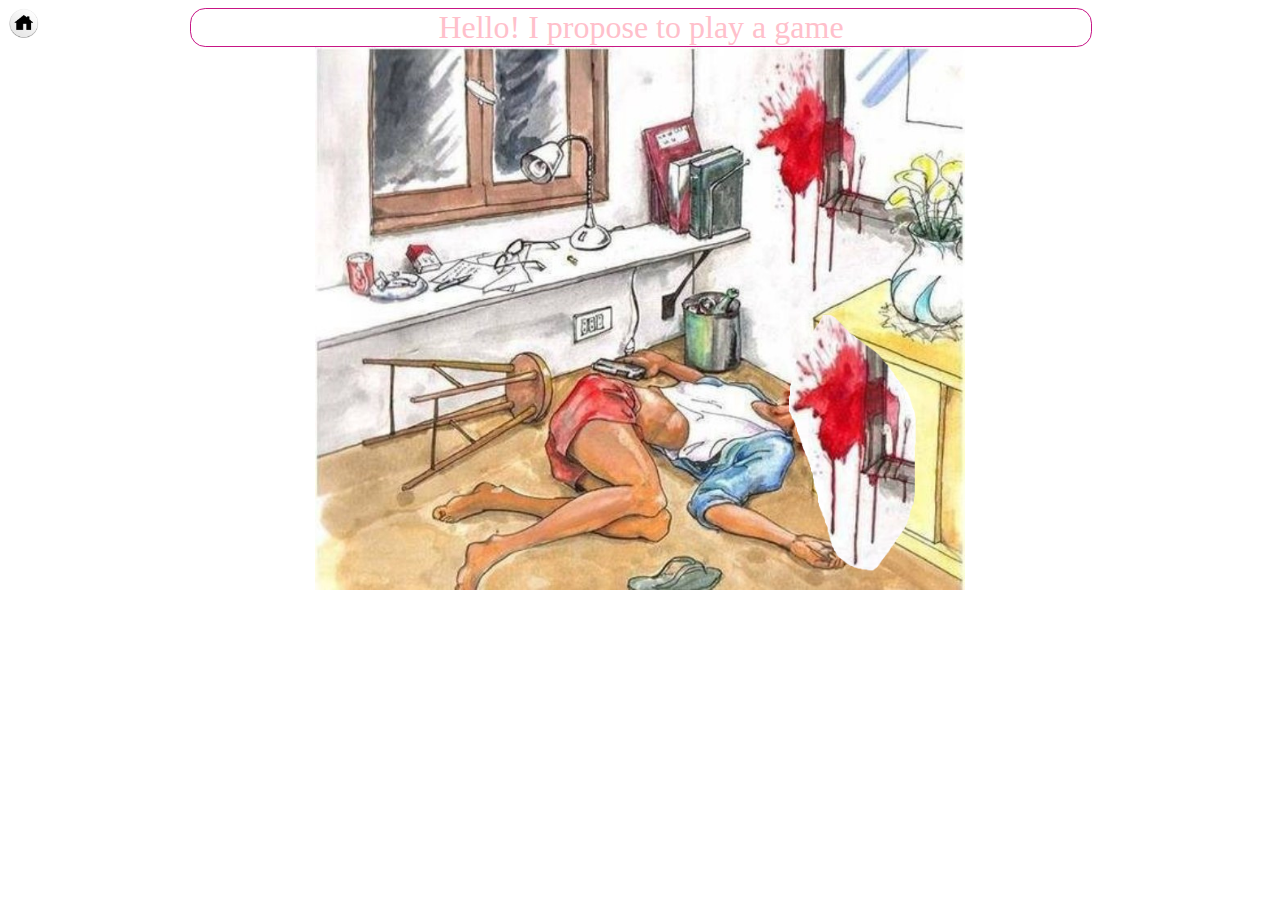
==== page/game.html @ a5806359 "место преступления и одна улика" ====
<html>
<head>
<title>Game</title> 
<link rel="stylesheet" href="style/style.css">
</head>
<body>
<main class="background">
	<div class="home">
			<a class="home__link" href="mywork.html"><img class="home__beckground" src="img/buttonhome.png"></a>
	</div>
	<div class="central-wrapper">
		<li class ="content__title">Hello! I propose to play a game 
			<span class="tooltip">Отлично, предлагаю сыграть в игру. Смысл задания ответить на вопрос: убийство или суицид? </span>
		</li> 
		<div class="content__img">
			<img class="content__img" src="img/murder.jpg">
			<img class="content__img-ul" src="img/ul1.png">
		</div>
	</div>

</main>
</body>
</html>
---- page/style/style.css ----
.background {
	background: url('../img/fon.jpg') no-repeat;
}
.central-wrapper {
	width: 900px;
	margin: 0 auto;
	height: 100%;
}

.menu { 
	width: 100%;
	margin: 0 auto;
	height: 4.5rem;
}

.home__beckground {
	float:left;
	width: 2rem;
	height: 2rem;
}

.menu__item {
	background: #DB7093 ;
	border-radius: 0.95rem;
	border: 1px solid #C71585;
	float: left;
	width: 20%;
	padding: 1.15rem;
	text-align: center;
	margin: 0 auto;
	font-size: 20px;
	list-style: none; /*������ ����� ������ ������*/
}
.content__title{
	position: relative;
	border-radius: 0.95rem;
	border: 1px solid #C71585;
	float: left;
	width: 100%;
	text-align: center;
	margin: 0 auto;
	font-size: 32px;
	list-style: none; 
	color: pink;
	font-family: CORBEL;
}
.content__title:hover {
	/*background: #271347;*/
	width: 100%;
}
.tooltip {
	position: absolute;
	left:0px;
	bottom: -80px;
	display: none;
	background: #271347;
	border: 1px solid black;
	font-family: CORBEL;
	border-radius: 0.95rem;
	width: 100%;
}
.content__title:hover .tooltip{
	display: inline;
}
.content__img{
	width:650px;
	text-align: center;
	margin: 0 auto;
}
.content__img-ul{
	position: absolute;
	width:196px;
	left:753px;
	bottom: +320px;
}
.content__img-ul:hover{
	border: 2px solid #C71585;
	border-radius: 5rem;
}
.menu__link {
	color: pink;
	font-family: ALGERIAN;
	text-decoration: none;
	width: 100%;
	height: 100%;
	padding: 25;
	margin: 0 auto;
}

.menu__item_game {
	width: 50%;
	padding: 1.15rem;
	margin-left: 21%;
}

.clear {
	clear: both;
}



___________________________________
text-align= "center";                   |
float: center;                     |
display: inline-block;             |
padding-right: 100px;              |
background = F:/������/Page/Fon.jpg|
font-family: CURSIVE, ALGERIAN; 
border: 3px solid #e34334;   |
margin:auto;!!!!          
___________________________________|
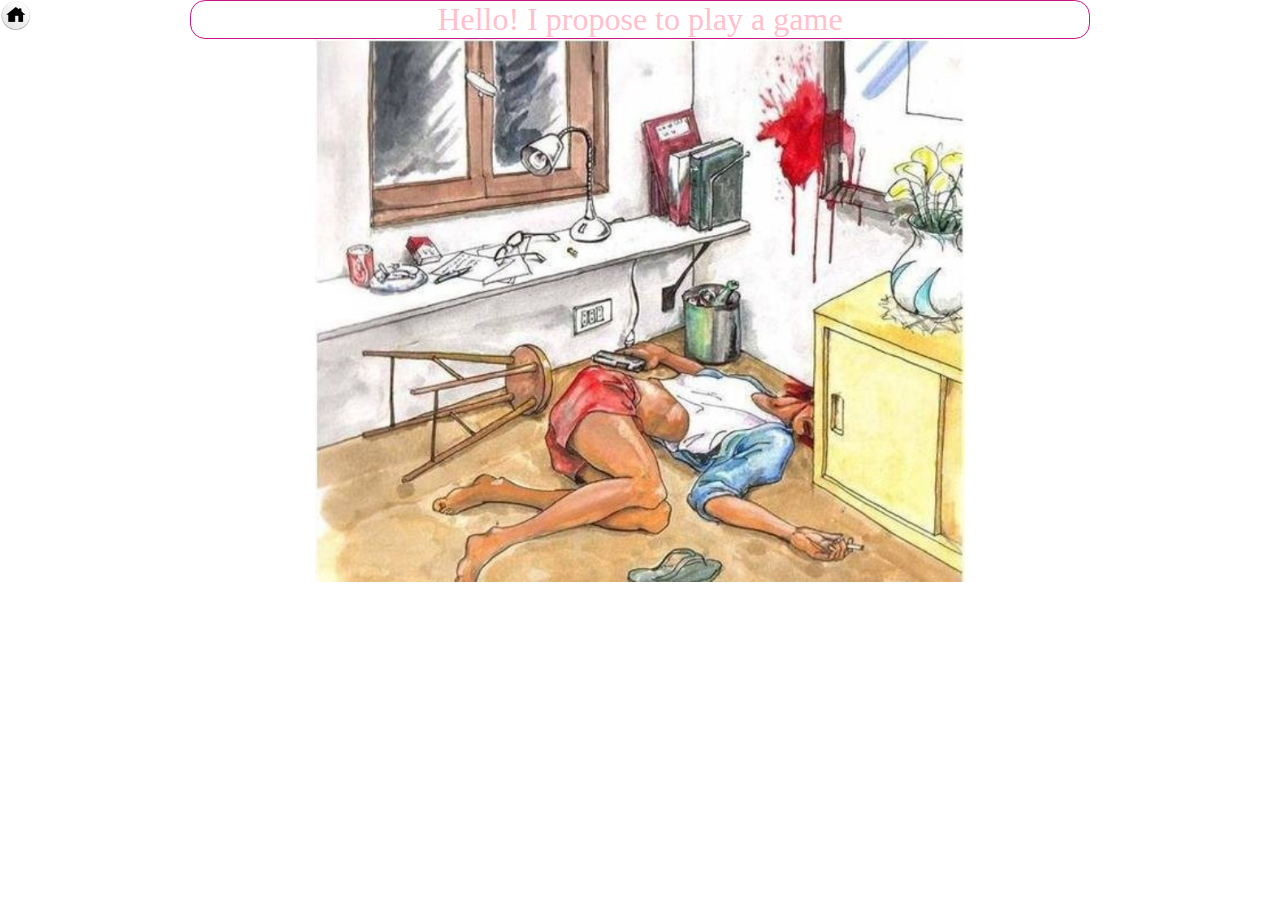
==== commit e82aa439: "исправление ошибок" ====
--- a/page/game.html
+++ b/page/game.html
@@ -9,12 +9,15 @@
 			<a class="home__link" href="mywork.html"><img class="home__beckground" src="img/buttonhome.png"></a>
 	</div>
 	<div class="central-wrapper">
-		<li class ="content__title">Hello! I propose to play a game 
-			<span class="tooltip">Отлично, предлагаю сыграть в игру. Смысл задания ответить на вопрос: убийство или суицид? </span>
-		</li> 
+		<div class ="content__title">Hello! I propose to play a game 
+			<!--<span class="tooltip">Отлично, предлагаю сыграть в игру. Смысл задания ответить на вопрос: убийство или суицид? </span>-->
+		</div> 
 		<div class="content__img">
 			<img class="content__img" src="img/murder.jpg">
-			<img class="content__img-ul" src="img/ul1.png">
+			<div class="content__img content__img_ul">
+				<!--<span class="tooltip_ul">Судя по пятну крови, причиной 
+				смерти без всяких сомнений послужил выстрел </span>*/-->
+			</div>
 		</div>
 	</div>
 
--- a/page/style/style.css
+++ b/page/style/style.css
@@ -1,6 +1,11 @@
+body {
+	margin: 0;
+}
+
 .background {
 	background: url('../img/fon.jpg') no-repeat;
 }
+
 .central-wrapper {
 	width: 900px;
 	margin: 0 auto;
@@ -32,22 +37,15 @@
 	list-style: none; /*������ ����� ������ ������*/
 }
 .content__title{
-	position: relative;
 	border-radius: 0.95rem;
 	border: 1px solid #C71585;
-	float: left;
-	width: 100%;
 	text-align: center;
 	margin: 0 auto;
 	font-size: 32px;
-	list-style: none; 
 	color: pink;
 	font-family: CORBEL;
 }
-.content__title:hover {
-	/*background: #271347;*/
-	width: 100%;
-}
+
 .tooltip {
 	position: absolute;
 	left:0px;
@@ -59,6 +57,8 @@
 	border-radius: 0.95rem;
 	width: 100%;
 }
+
+
 .content__title:hover .tooltip{
 	display: inline;
 }
@@ -66,16 +66,35 @@
 	width:650px;
 	text-align: center;
 	margin: 0 auto;
+	position: relative;
 }
-.content__img-ul{
+.content__img_ul{
 	position: absolute;
-	width:196px;
-	left:753px;
-	bottom: +320px;
+	width: 196px;
+	top: 3px;
+    right: 58px;
+	background: url('../img/ul1.png') no-repeat;
 }
-.content__img-ul:hover{
+.content__img_ul:hover{
 	border: 2px solid #C71585;
 	border-radius: 5rem;
+	top: 1px;
+    right: 56px;
+}
+
+.content__img_ul:hover.tooltip_ul{
+	display: inline;
+}
+.tooltip_ul {
+	position: absolute;
+	left:0px;
+	bottom: -80px;
+	display: none;
+	background: #271347;
+	border: 1px solid black;
+	font-family: CORBEL;
+	border-radius: 0.95rem;
+	width: 50px;
 }
 .menu__link {
 	color: pink;
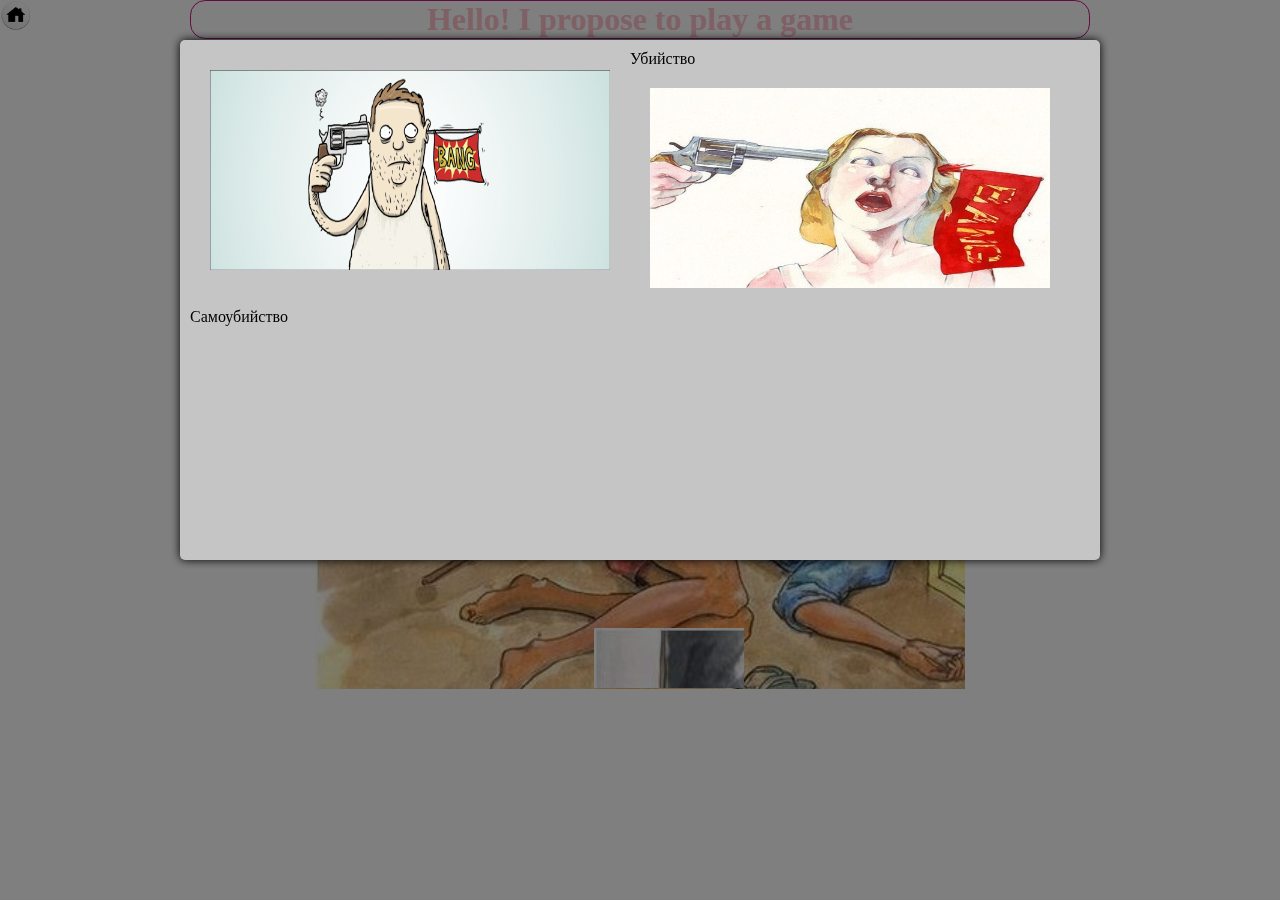
==== commit ffd0dcc9: "добавление элементов +попап, нужно сиправить ошибки" ====
--- a/page/game.html
+++ b/page/game.html
@@ -4,23 +4,36 @@
 <link rel="stylesheet" href="style/style.css">
 </head>
 <body>
-<main class="background">
-	<div class="home">
-			<a class="home__link" href="mywork.html"><img class="home__beckground" src="img/buttonhome.png"></a>
+<main class="background"><!--main__content-->
+	<div class="home"><!--home-button-->
+			<a class="home__link" href="mywork.html"><img class="home__beckground" src="img/buttonhome.png"></a> <!--home-button__link--> <!--home-button__beckg -->
 	</div>
 	<div class="central-wrapper">
-		<div class ="content__title">Hello! I propose to play a game 
+		<h1 class ="content__title">Hello! I propose to play a game <!--l-title-->
 			<!--<span class="tooltip">Отлично, предлагаю сыграть в игру. Смысл задания ответить на вопрос: убийство или суицид? </span>-->
+		</h1> 
+		<div class="content__img"> <!-- content-->
+			<div class="content__img content__img_ul"> <!--content__item content__item_type_blood -->
+				<p class="tooltip_ul">Судя по пятну крови, причиной  <!--tooltip-->
+				смерти без всяких сомнений послужил выстрел </p></div>
+			<div class="content__img content__img_ul1"></div>  <!--content__item content__item_type_..-->
+			<div class="content__img content__img_ul2"></div>  <!--content__item content__item_type_.. -->
+			<div class="content__img content__img_ul3"></div>  <!--content__item content__item_type_.. -->
+			<div class="content__img content__img_ul4"></div>  <!--content__item content__item_type_.. -->
 		</div> 
-		<div class="content__img">
-			<img class="content__img" src="img/murder.jpg">
-			<div class="content__img content__img_ul">
-				<!--<span class="tooltip_ul">Судя по пятну крови, причиной 
-				смерти без всяких сомнений послужил выстрел </span>*/-->
+	</div>
+	<div class="popup">
+		<div class="popup__content"> <!-- popup__wraper -->
+			<div class="popup__item"> 
+				<img class="popup__img" src="img/suicide.jpg"> <!-- убрать картинки--> 
+				<div>Убийство</div>
 			</div>
+			<div class="popup__item">
+				<img class="popup__img" src="img/kill2.jpg">
+				<div>Самоубийство</div>
+			</div>		
 		</div>
 	</div>
-
 </main>
 </body>
 </html>--- a/page/style/style.css
+++ b/page/style/style.css
@@ -63,39 +63,100 @@
 	display: inline;
 }
 .content__img{
+	background: url('../img/murder.jpg') no-repeat;
 	width:650px;
+	height: 650px; /* ��������*/
 	text-align: center;
 	margin: 0 auto;
 	position: relative;
 }
 .content__img_ul{
 	position: absolute;
-	width: 196px;
-	top: 3px;
-    right: 58px;
-	background: url('../img/ul1.png') no-repeat;
+	width: 180px;
+	height: 180px;
+	top: 16px;
+    right: 35px;
+	display: inline;
 }
 .content__img_ul:hover{
-	border: 2px solid #C71585;
-	border-radius: 5rem;
-	top: 1px;
-    right: 56px;
-}
-
-.content__img_ul:hover.tooltip_ul{
-	display: inline;
-}
+	background: url('../img/ul11.png') no-repeat;
+ }
+
 .tooltip_ul {
-	position: absolute;
 	left:0px;
-	bottom: -80px;
-	display: none;
+	bottom: 430px;
+	width: 150px;
+	display:none;
+}
+
+.content__img_ul:hover .tooltip_ul{
+	display: block;
 	background: #271347;
 	border: 1px solid black;
 	font-family: CORBEL;
-	border-radius: 0.95rem;
-	width: 50px;
-}
+	border-radius: 16px;
+	font-size: 20px;
+	left: 100px;
+	margin-top: 200px;
+}
+
+.content__img_ul1{
+	position: absolute;
+	width: 100px;
+	height: 100px;
+	bottom: 185px;
+    left: 254px;
+	display: inline;
+}
+
+.content__img_ul1:hover{
+	background: url('../img/ul21.png') no-repeat;
+ }
+ 
+.content__img_ul2{
+	position: absolute;
+	width: 150px;
+	height: 120px;
+	top: 159px;
+    left: 97px;
+	display: inline;
+}
+.content__img_ul2:hover{
+	background: url('../img/ul31.png') no-repeat;
+ }
+
+.content__img_ul3{
+	position: absolute;
+	width: 80px;
+	height: 70px;
+	bottom: 240px;
+    left: 220px;
+	display: inline;
+} 
+
+.content__img_ul3:hover{
+	background: url('../img/ul41.png') no-repeat;
+ }
+
+.content__img_ul4{
+	position: absolute;
+	width: 150px;
+	height: 60px;
+	bottom: 1px;
+    left: 279px;
+	display: inline;
+}
+
+.content__img_ul4:hover{
+	background: url('../img/ul51.png') no-repeat;
+ }
+ 
+ .content__img_overgame {
+	width: 400px;
+	height: 200px;
+	float: left;
+ }
+
 .menu__link {
 	color: pink;
 	font-family: ALGERIAN;
@@ -112,8 +173,34 @@
 	margin-left: 21%;
 }
 
-.clear {
-	clear: both;
+.popup {
+    width:100%;
+    height: 100%;
+    background-color: rgba(0,0,0,0.5);
+    overflow: hidden;
+    position: fixed;
+    top:0px;
+}
+
+.popup__content {
+    margin: 40px auto 0px auto;
+    width: 900px;
+    height: 500px;
+    padding: 10px;
+    background-color: #c5c5c5;
+    border-radius: 5px;
+    box-shadow: 0px 0px 10px #000;
+}
+
+ .popup__img {
+	width: 400px;
+	height: 200px;
+	float: left;
+	margin: 20px;
+ }
+
+.l-clear {
+	clear: both; /*�������� �� �������� */
 }
 
 
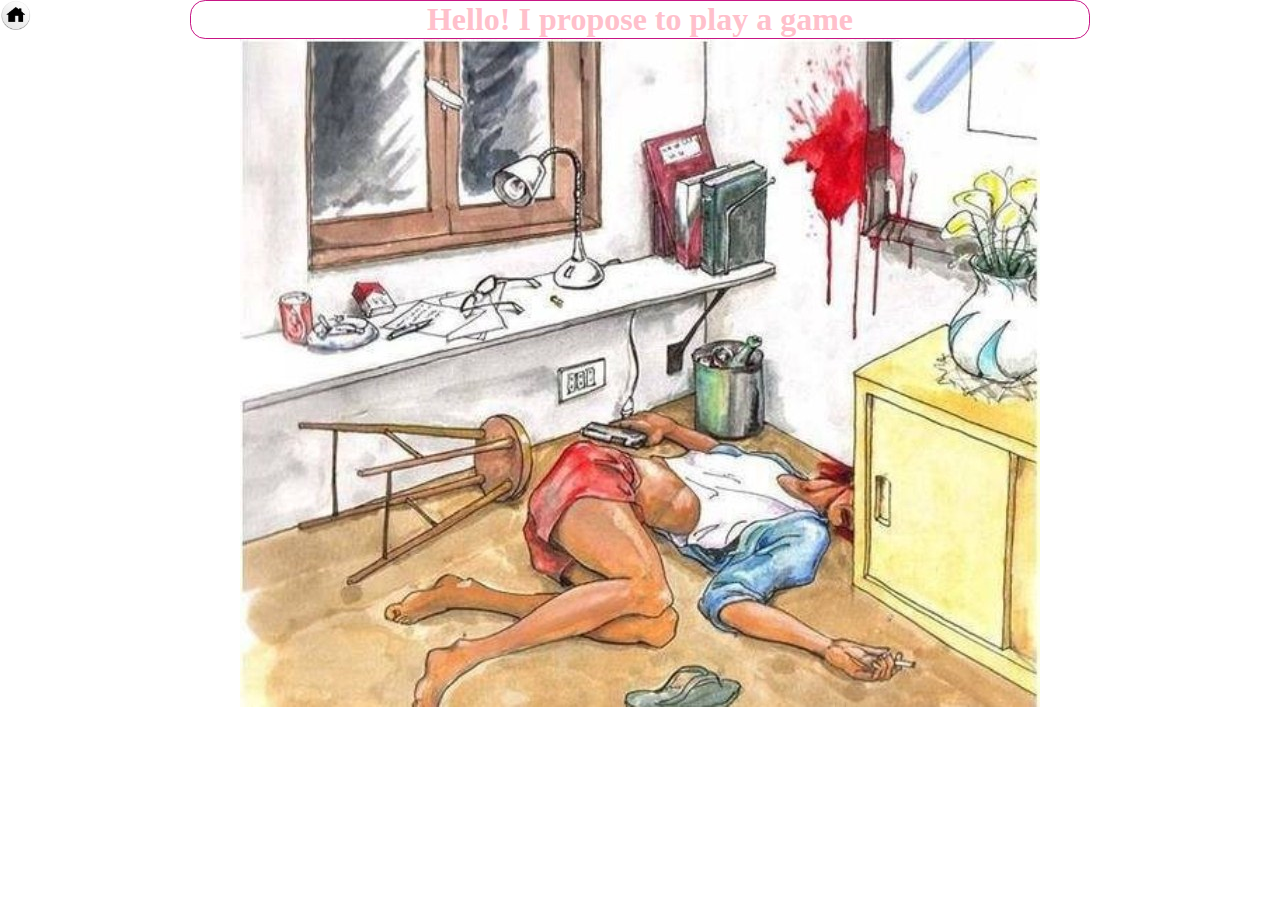
==== commit ff57405c: "исправленные ошибки" ====
--- a/page/game.html
+++ b/page/game.html
@@ -1,39 +1,41 @@
 <html>
 <head>
 <title>Game</title> 
+<link rel="stylesheet" href="style/normalize.css">
 <link rel="stylesheet" href="style/style.css">
 </head>
 <body>
-<main class="background"><!--main__content-->
-	<div class="home"><!--home-button-->
-			<a class="home__link" href="mywork.html"><img class="home__beckground" src="img/buttonhome.png"></a> <!--home-button__link--> <!--home-button__beckg -->
+<main class="main__content">
+	<div class="home-button">
+			<a class="home-button__link" href="mywork.html"><img class="home-button__beckg" src="img/buttonhome.png"></a> 
 	</div>
 	<div class="central-wrapper">
-		<h1 class ="content__title">Hello! I propose to play a game <!--l-title-->
+		<h1 class ="l-title">Hello! I propose to play a game <!--l-title-->
 			<!--<span class="tooltip">Отлично, предлагаю сыграть в игру. Смысл задания ответить на вопрос: убийство или суицид? </span>-->
 		</h1> 
-		<div class="content__img"> <!-- content-->
-			<div class="content__img content__img_ul"> <!--content__item content__item_type_blood -->
-				<p class="tooltip_ul">Судя по пятну крови, причиной  <!--tooltip-->
+		<div class="content">
+			<div class="content__item content__item_type_blood"> 
+				<p class="tooltip">Судя по пятну крови, причиной 
 				смерти без всяких сомнений послужил выстрел </p></div>
-			<div class="content__img content__img_ul1"></div>  <!--content__item content__item_type_..-->
-			<div class="content__img content__img_ul2"></div>  <!--content__item content__item_type_.. -->
-			<div class="content__img content__img_ul3"></div>  <!--content__item content__item_type_.. -->
-			<div class="content__img content__img_ul4"></div>  <!--content__item content__item_type_.. -->
+			<div class="content__img content__item_type_weapon"></div>  
+			<div class="content__img content__item_type_paper"></div>  
+			<div class="content__img content__item_type_power-socket"></div>
+			<div class="content__img content__item_type_sneakers"></div> 
 		</div> 
 	</div>
 	<div class="popup">
-		<div class="popup__content"> <!-- popup__wraper -->
-			<div class="popup__item"> 
-				<img class="popup__img" src="img/suicide.jpg"> <!-- убрать картинки--> 
-				<div>Убийство</div>
+		<div class="popup__wraper"> 
+			<div class="popup__item">
+				<div class="popup__img popup__img_kill"></div>
+				<p class="text">Убийство</p>
 			</div>
 			<div class="popup__item">
-				<img class="popup__img" src="img/kill2.jpg">
-				<div>Самоубийство</div>
+				<div class="popup__img popup__img_suicide"></div>
+				<p class="text">Самоубийство</p>
 			</div>		
 		</div>
 	</div>
+	<!--<button class="button">Дать ответ</button>-->
 </main>
 </body>
 </html>--- a/page/style/style.css
+++ b/page/style/style.css
@@ -1,9 +1,5 @@
-body {
-	margin: 0;
-}
-
-.background {
-	background: url('../img/fon.jpg') no-repeat;
+.main__content {
+	background: url('../img/fon.jpg');
 }
 
 .central-wrapper {
@@ -18,7 +14,7 @@
 	height: 4.5rem;
 }
 
-.home__beckground {
+.home-button__beckg {
 	float:left;
 	width: 2rem;
 	height: 2rem;
@@ -36,7 +32,7 @@
 	font-size: 20px;
 	list-style: none; /*������ ����� ������ ������*/
 }
-.content__title{
+.l-title{
 	border-radius: 0.95rem;
 	border: 1px solid #C71585;
 	text-align: center;
@@ -59,37 +55,38 @@
 }
 
 
-.content__title:hover .tooltip{
-	display: inline;
-}
-.content__img{
+.content__title:hover .tooltip {
+	display: inline;
+}
+.content {
 	background: url('../img/murder.jpg') no-repeat;
-	width:650px;
-	height: 650px; /* ��������*/
+	width: 800px;
+	height: 690px; 
 	text-align: center;
 	margin: 0 auto;
 	position: relative;
 }
-.content__img_ul{
+.content__item_type_blood {
 	position: absolute;
 	width: 180px;
 	height: 180px;
-	top: 16px;
-    right: 35px;
-	display: inline;
-}
-.content__img_ul:hover{
+	top: 40px;
+    right: 80px;
+	display: inline;
+}
+
+.content__item_type_blood:hover {
 	background: url('../img/ul11.png') no-repeat;
  }
 
-.tooltip_ul {
+.tooltip {
 	left:0px;
 	bottom: 430px;
 	width: 150px;
 	display:none;
 }
 
-.content__img_ul:hover .tooltip_ul{
+.content__item_type_blood:hover .tooltip{
 	display: block;
 	background: #271347;
 	border: 1px solid black;
@@ -100,54 +97,54 @@
 	margin-top: 200px;
 }
 
-.content__img_ul1{
+.content__item_type_weapon{
 	position: absolute;
 	width: 100px;
 	height: 100px;
-	bottom: 185px;
-    left: 254px;
-	display: inline;
-}
-
-.content__img_ul1:hover{
+	top: 332px;
+    left: 331px;
+	display: inline;
+}
+
+.content__item_type_weapon:hover{
 	background: url('../img/ul21.png') no-repeat;
  }
  
-.content__img_ul2{
+.content__item_type_paper{
 	position: absolute;
 	width: 150px;
 	height: 120px;
-	top: 159px;
-    left: 97px;
-	display: inline;
-}
-.content__img_ul2:hover{
+	top: 213px;
+    left: 120px;
+	display: inline;
+}
+.content__item_type_paper:hover{
 	background: url('../img/ul31.png') no-repeat;
  }
 
-.content__img_ul3{
+.content__item_type_power-socket{
 	position: absolute;
 	width: 80px;
 	height: 70px;
-	bottom: 240px;
-    left: 220px;
+	top: 296px;
+    left: 288px;
 	display: inline;
 } 
 
-.content__img_ul3:hover{
+.content__item_type_power-socket:hover{
 	background: url('../img/ul41.png') no-repeat;
  }
 
-.content__img_ul4{
+.content__item_type_sneakers{
 	position: absolute;
 	width: 150px;
 	height: 60px;
-	bottom: 1px;
-    left: 279px;
-	display: inline;
-}
-
-.content__img_ul4:hover{
+	bottom: 21px;
+    left: 366px;
+	display: inline;
+}
+
+.content__item_type_sneakers:hover{
 	background: url('../img/ul51.png') no-repeat;
  }
  
@@ -180,9 +177,10 @@
     overflow: hidden;
     position: fixed;
     top:0px;
-}
-
-.popup__content {
+	display: none;
+}
+
+.popup__wraper {
     margin: 40px auto 0px auto;
     width: 900px;
     height: 500px;
@@ -192,12 +190,30 @@
     box-shadow: 0px 0px 10px #000;
 }
 
- .popup__img {
-	width: 400px;
-	height: 200px;
+.popup__item {
+	width: 400px;
+	height: 450px;
+	margin: 20px;
 	float: left;
-	margin: 20px;
- }
+}
+
+.popup__img_kill {
+	width: 400px;
+	height: 230px;
+	background: url('../img/kill.jpg');
+	background-size: cover;
+ }
+ 
+.popup__img_suicide {
+	width: 400px;
+	height: 230px;
+	background: url('../img/suicide.jpg');
+	background-size: cover;
+}
+
+.text {
+	text-align: center;
+}
 
 .l-clear {
 	clear: both; /*�������� �� �������� */
@@ -206,12 +222,12 @@
 
 
 ___________________________________
-text-align= "center";                   |
+text-align= "center";              |
 float: center;                     |
-display: inline-block;             |
+display: block;                    |
 padding-right: 100px;              |
-background = F:/������/Page/Fon.jpg|
-font-family: CURSIVE, ALGERIAN; 
-border: 3px solid #e34334;   |
-margin:auto;!!!!          
+background = url('../Page/Fon.jpg')|
+font-family: CURSIVE, ALGERIAN;    | 
+border: 3px solid #e34334;         |
+margin:auto;!!!!                   |
 ___________________________________|